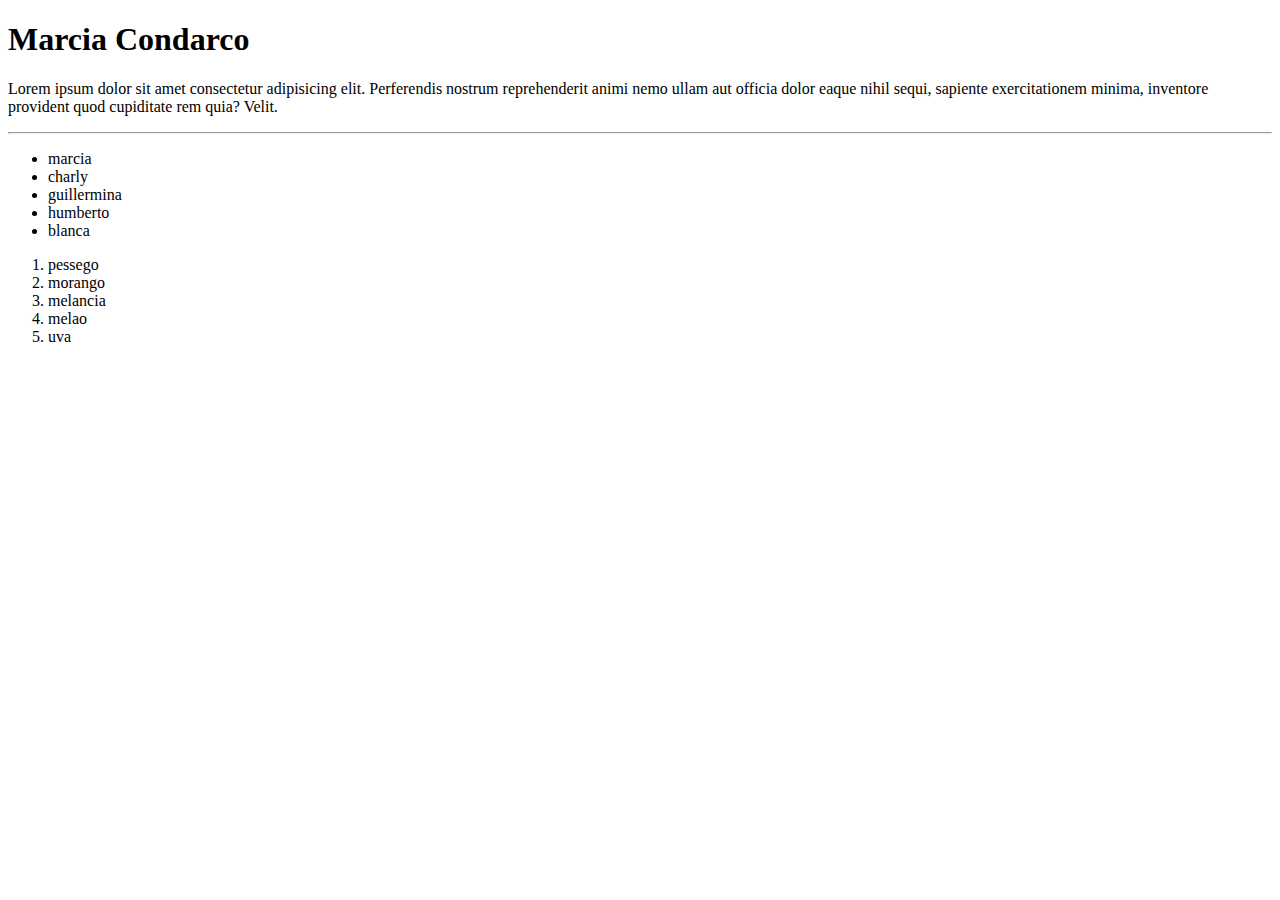
==== curriculo/index.html @ e249c189 "primeira aula de HTML" ====
<!DOCTYPE html>
<html lang="pt-br">
<head>
    <meta charset="UTF-8">
    <meta name="viewport" content="width=device-width, initial-scale=1.0">
    <title>Meu curriculo</title>
</head>
<body>
    <h1>Marcia Condarco</h1>
    <p>Lorem ipsum dolor sit amet consectetur adipisicing elit. Perferendis nostrum reprehenderit animi nemo ullam aut officia dolor eaque nihil sequi, sapiente exercitationem minima, inventore provident quod cupiditate rem quia? Velit.</p>
    <hr>
    <ul>
        <li>marcia</li>
        <li>charly</li>
        <li>guillermina</li>
        <li>humberto</li>
        <li>blanca</li>
    </ul>
    <ol>
        <li>pessego</li>
        <li>morango</li>
        <li>melancia</li>
        <li>melao</li>
        <li>uva</li>
    </ol>

</body>
</html>
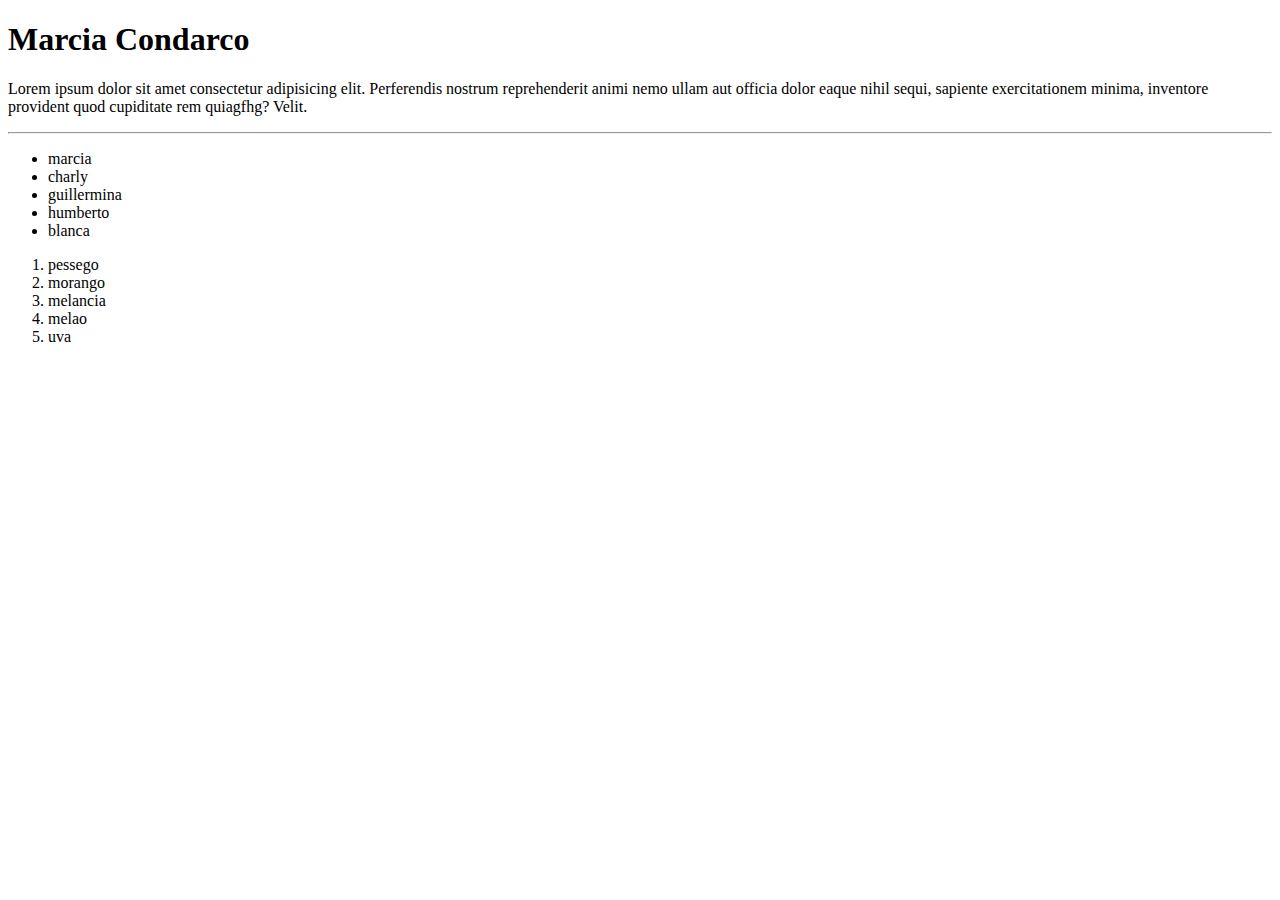
==== commit 494be492: "primeira aula de HTML" ====
--- a/curriculo/index.html
+++ b/curriculo/index.html
@@ -7,7 +7,7 @@
 </head>
 <body>
     <h1>Marcia Condarco</h1>
-    <p>Lorem ipsum dolor sit amet consectetur adipisicing elit. Perferendis nostrum reprehenderit animi nemo ullam aut officia dolor eaque nihil sequi, sapiente exercitationem minima, inventore provident quod cupiditate rem quia? Velit.</p>
+    <p>Lorem ipsum dolor sit amet consectetur adipisicing elit. Perferendis nostrum reprehenderit animi nemo ullam aut officia dolor eaque nihil sequi, sapiente exercitationem minima, inventore provident quod cupiditate rem quiagfhg? Velit.</p>
     <hr>
     <ul>
         <li>marcia</li>
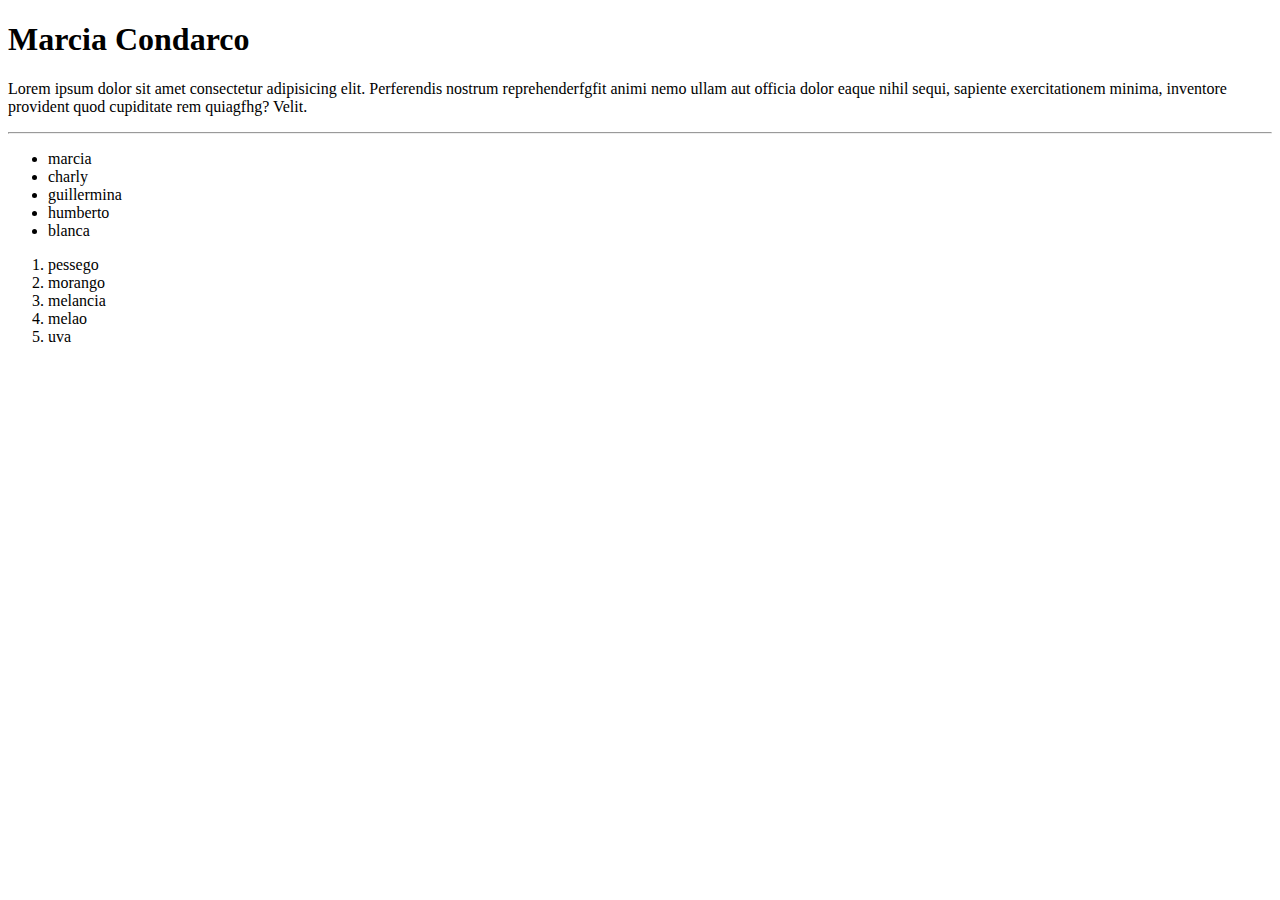
==== commit de72a38f: "primeira aula de HTML" ====
--- a/curriculo/index.html
+++ b/curriculo/index.html
@@ -3,11 +3,11 @@
 <head>
     <meta charset="UTF-8">
     <meta name="viewport" content="width=device-width, initial-scale=1.0">
-    <title>Meu curriculo</title>
+    <title>Meu <!--  -->urriculo</title>
 </head>
 <body>
     <h1>Marcia Condarco</h1>
-    <p>Lorem ipsum dolor sit amet consectetur adipisicing elit. Perferendis nostrum reprehenderit animi nemo ullam aut officia dolor eaque nihil sequi, sapiente exercitationem minima, inventore provident quod cupiditate rem quiagfhg? Velit.</p>
+    <p>Lorem ipsum dolor sit amet consectetur adipisicing elit. Perferendis nostrum reprehenderfgfit animi nemo ullam aut officia dolor eaque nihil sequi, sapiente exercitationem minima, inventore provident quod cupiditate rem quiagfhg? Velit.</p>
     <hr>
     <ul>
         <li>marcia</li>
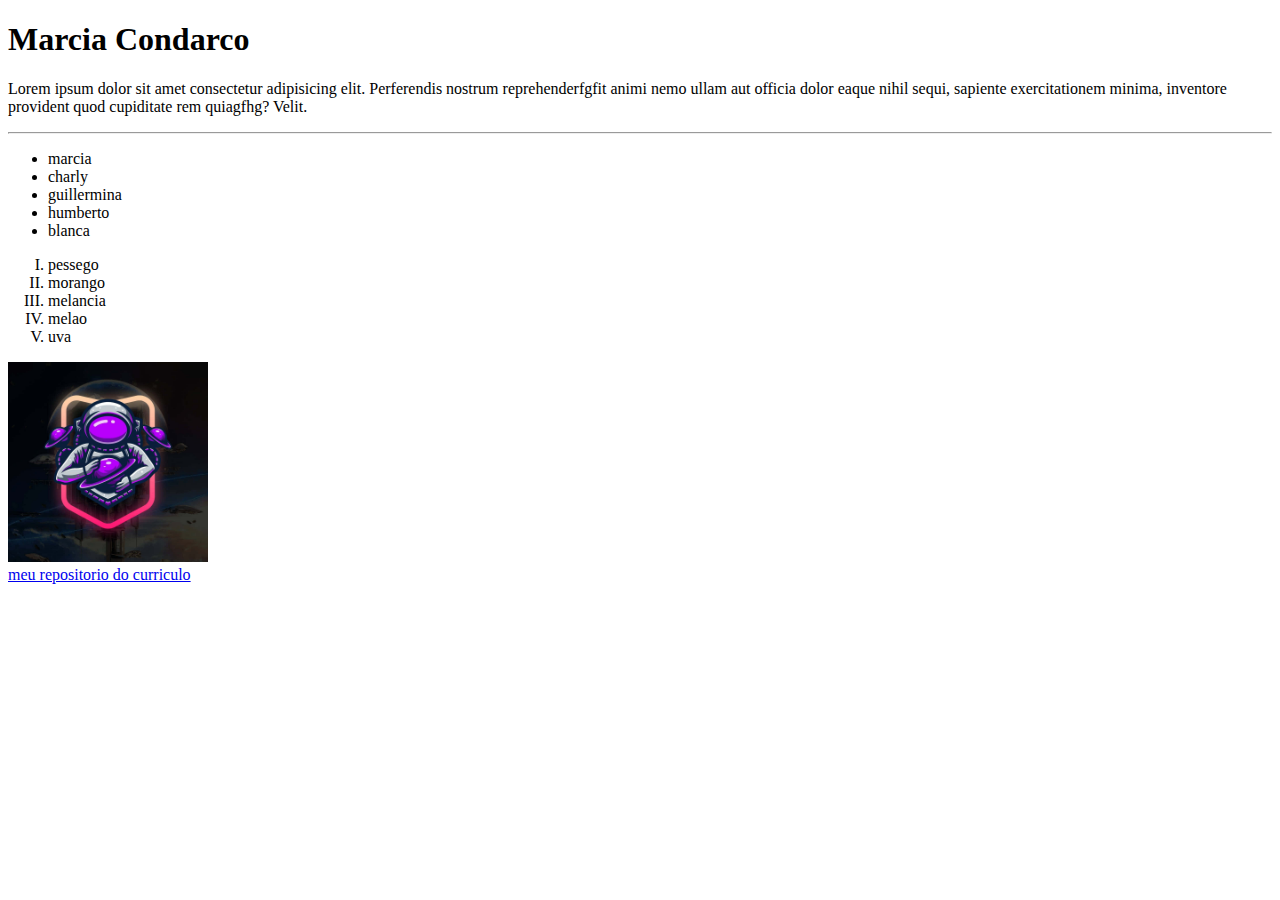
==== commit 6d3c087b: "atividade 1" ====
--- a/curriculo/index.html
+++ b/curriculo/index.html
@@ -16,13 +16,14 @@
         <li>humberto</li>
         <li>blanca</li>
     </ul>
-    <ol>
+    <ol type="I">
         <li>pessego</li>
         <li>morango</li>
         <li>melancia</li>
         <li>melao</li>
         <li>uva</li>
     </ol>
-
+    <img src="./fotoperfil.jpg" alt="foto de perfil de um astronauto" width="200" height="200"><br>
+    <a href="https://github.com/MarciaCondarco/HTML" target="_blank">meu repositorio do curriculo</a>
 </body>
 </html>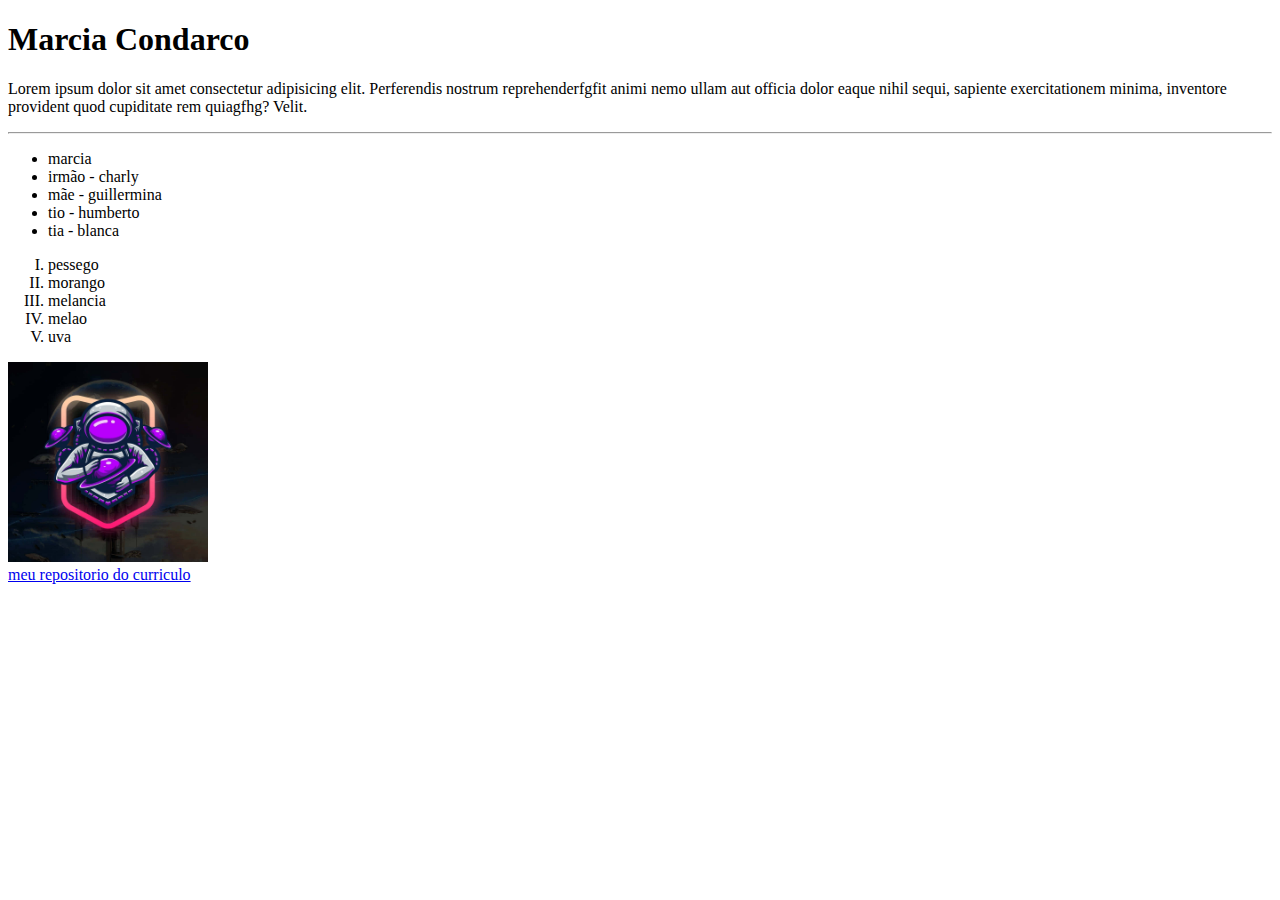
==== commit 1ee88f44: "atividade 1" ====
--- a/curriculo/index.html
+++ b/curriculo/index.html
@@ -11,10 +11,10 @@
     <hr>
     <ul>
         <li>marcia</li>
-        <li>charly</li>
-        <li>guillermina</li>
-        <li>humberto</li>
-        <li>blanca</li>
+        <li>irmão - charly</li>
+        <li>mãe - guillermina</li>
+        <li>tio - humberto</li>
+        <li>tia - blanca</li>
     </ul>
     <ol type="I">
         <li>pessego</li>
